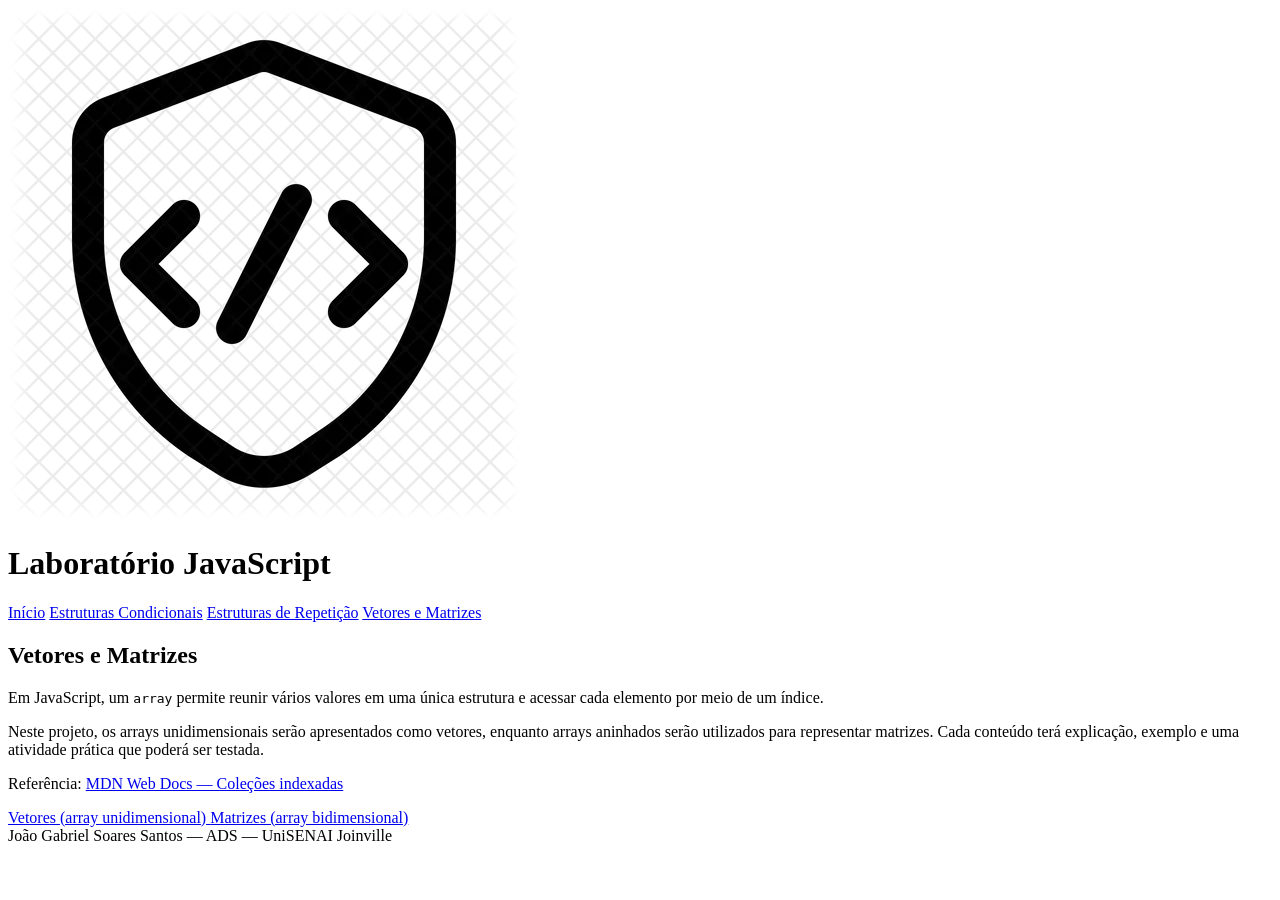
==== pages/arrays/arrays.html @ 681ab00b "feat: adiciona página de vetores e matrizes" ====
<!DOCTYPE html>
<html lang="pt-br">

<head>
    <meta charset="UTF-8">
    <meta name="viewport" content="width=device-width, initial-scale=1.0">

    <title>Vetores e Matrizes - Laboratório JavaScript</title>

    <link rel="stylesheet" type="text/css" href="../../css/style.css">
</head>

<body>

    <header>
        <img src="../../img/logo.png" alt="Logo do Laboratório JavaScript">
        <h1>Laboratório JavaScript</h1>
    </header>

    <nav class="menu-principal" aria-label="Navegação principal">
        <a class="opcao" href="../../index.html">Início</a>
        <a class="opcao" href="../condicionais/estruturas-condicionais.html">Estruturas Condicionais</a>
        <a class="opcao" href="../repeticao/estruturas-de-repeticao.html">Estruturas de Repetição</a>
        <a class="opcao" href="arrays.html">Vetores e Matrizes</a>
    </nav>

    <main>
        <section class="introducao-categoria">
            <h2>Vetores e Matrizes</h2>

            <p>
                Em JavaScript, um <code>array</code> permite reunir vários valores
                em uma única estrutura e acessar cada elemento por meio de um índice.
            </p>

            <p>
                Neste projeto, os arrays unidimensionais serão apresentados como
                vetores, enquanto arrays aninhados serão utilizados para representar
                matrizes. Cada conteúdo terá explicação, exemplo e uma atividade prática
                que poderá ser testada.
            </p>

            <p class="fonte-conteudo">
                Referência:
                <a href="https://developer.mozilla.org/pt-BR/docs/Web/JavaScript/Guide/Indexed_collections"
                target="_blank"
                rel="noopener noreferrer">
                    MDN Web Docs — Coleções indexadas
                </a>
            </p>
        </section>

        <nav class="menu-conteudos" aria-label="Conteúdos de vetores e matrizes">
            <a class="opcao-conteudo" href="vetores.html">
                Vetores (array unidimensional)
            </a>

            <a class="opcao-conteudo" href="matrizes.html">
                Matrizes (array bidimensional)
            </a>
        </nav>
    </main>

    <footer>
        João Gabriel Soares Santos — ADS — UniSENAI Joinville
    </footer>

</body>

</html>
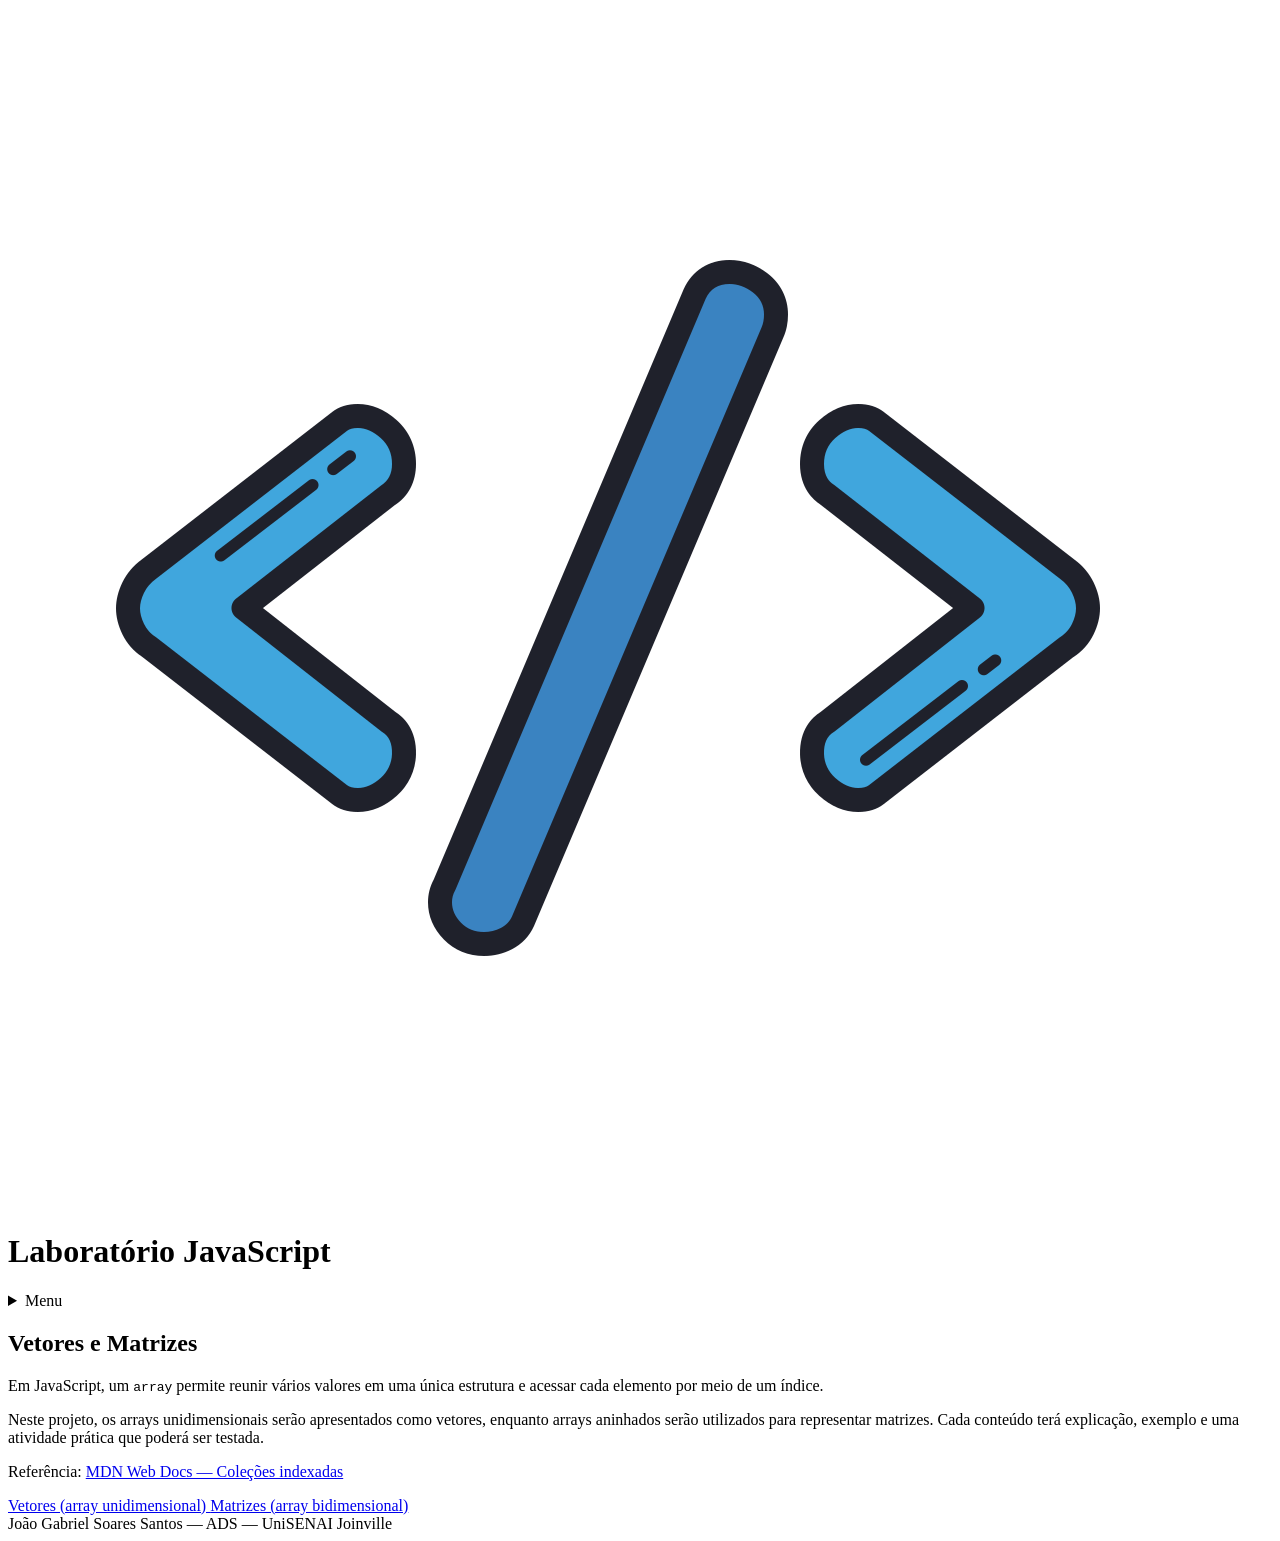
==== commit 7717725f: "feat: atualiza pagina inicial e adiciona menu expansivel" ====
--- a/pages/arrays/arrays.html
+++ b/pages/arrays/arrays.html
@@ -17,12 +17,16 @@
         <h1>Laboratório JavaScript</h1>
     </header>
 
-    <nav class="menu-principal" aria-label="Navegação principal">
-        <a class="opcao" href="../../index.html">Início</a>
-        <a class="opcao" href="../condicionais/estruturas-condicionais.html">Estruturas Condicionais</a>
-        <a class="opcao" href="../repeticao/estruturas-de-repeticao.html">Estruturas de Repetição</a>
-        <a class="opcao" href="arrays.html">Vetores e Matrizes</a>
-    </nav>
+    <details class="menu-expansivel">
+        <summary class="botao-menu">Menu</summary>
+
+        <nav class="menu-principal" aria-label="Navegação principal">
+            <a class="opcao" href="../../index.html">Início</a>
+            <a class="opcao" href="../condicionais/estruturas-condicionais.html">Estruturas Condicionais</a>
+            <a class="opcao" href="../repeticao/estruturas-de-repeticao.html">Estruturas de Repetição</a>
+            <a class="opcao" href="arrays.html">Vetores e Matrizes</a>
+        </nav>
+    </details>
 
     <main>
         <section class="introducao-categoria">
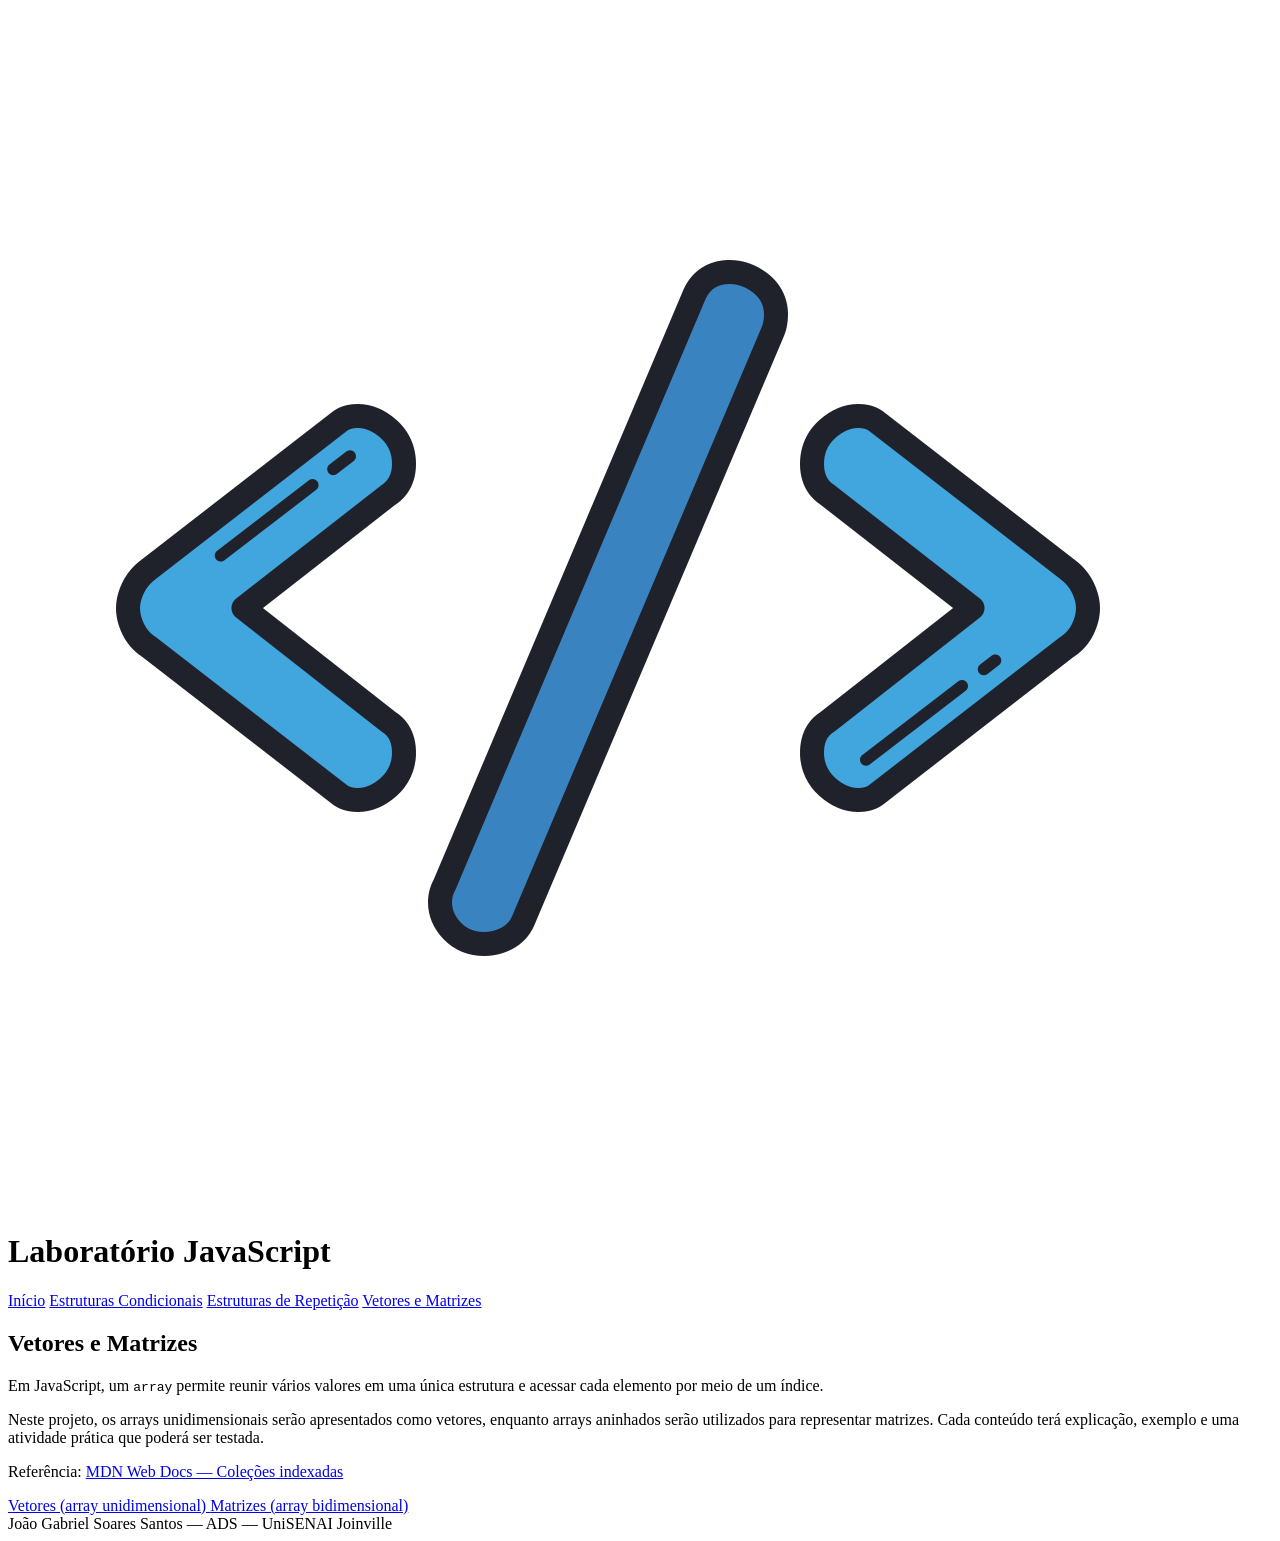
==== commit 92a60417: "refactor: reorganiza navegação e exibe testadores" ====
--- a/pages/arrays/arrays.html
+++ b/pages/arrays/arrays.html
@@ -15,10 +15,6 @@
     <header>
         <img src="../../img/logo.png" alt="Logo do Laboratório JavaScript">
         <h1>Laboratório JavaScript</h1>
-    </header>
-
-    <details class="menu-expansivel">
-        <summary class="botao-menu">Menu</summary>
 
         <nav class="menu-principal" aria-label="Navegação principal">
             <a class="opcao" href="../../index.html">Início</a>
@@ -26,7 +22,7 @@
             <a class="opcao" href="../repeticao/estruturas-de-repeticao.html">Estruturas de Repetição</a>
             <a class="opcao" href="arrays.html">Vetores e Matrizes</a>
         </nav>
-    </details>
+    </header>
 
     <main>
         <section class="introducao-categoria">
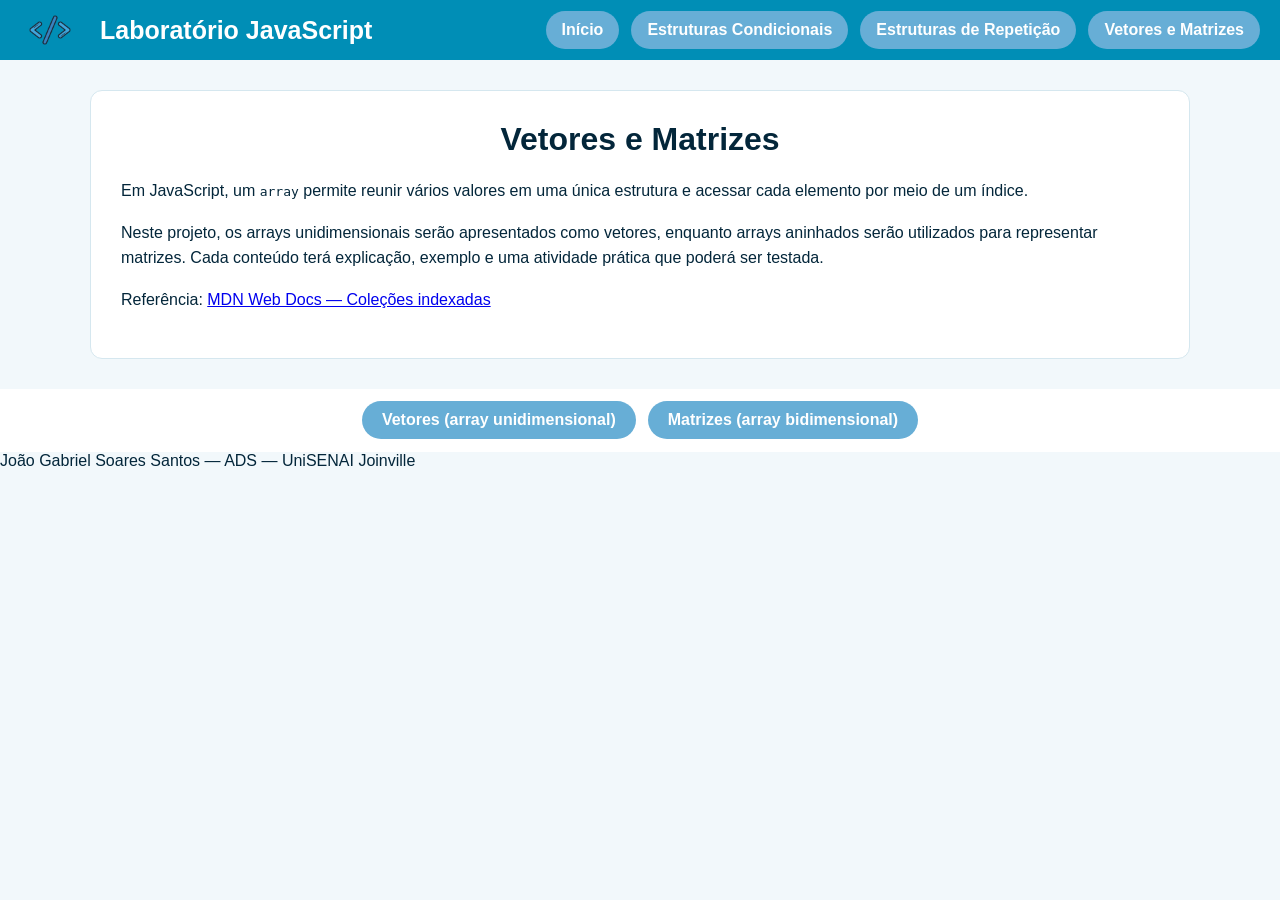
==== commit fde9a053: "refactor: padroniza navegação e estrutura dos testadores" ====
--- a/pages/arrays/arrays.html
+++ b/pages/arrays/arrays.html
@@ -42,24 +42,18 @@
 
             <p class="fonte-conteudo">
                 Referência:
-                <a href="https://developer.mozilla.org/pt-BR/docs/Web/JavaScript/Guide/Indexed_collections"
-                target="_blank"
-                rel="noopener noreferrer">
-                    MDN Web Docs — Coleções indexadas
+                <a
+                    href="https://developer.mozilla.org/pt-BR/docs/Web/JavaScript/Guide/Indexed_collections"
+                    target="_blank"rel="noopener noreferrer">MDN Web Docs — Coleções indexadas
                 </a>
             </p>
         </section>
+    </main>
 
-        <nav class="menu-conteudos" aria-label="Conteúdos de vetores e matrizes">
-            <a class="opcao-conteudo" href="vetores.html">
-                Vetores (array unidimensional)
-            </a>
-
-            <a class="opcao-conteudo" href="matrizes.html">
-                Matrizes (array bidimensional)
-            </a>
-        </nav>
-    </main>
+    <nav class="menu-conteudos" aria-label="Conteúdos de vetores e matrizes">
+        <a class="opcao-conteudo" href="vetores.html">Vetores (array unidimensional)</a>
+        <a class="opcao-conteudo" href="matrizes.html">Matrizes (array bidimensional)</a>
+    </nav>
 
     <footer>
         João Gabriel Soares Santos — ADS — UniSENAI Joinville
--- a/css/style.css
+++ b/css/style.css
@@ -0,0 +1,152 @@
+@charset "UTF-8";
+
+/* Aplica o cálculo de tamanho a todos os elementos */
+* {
+    box-sizing: border-box;
+}
+
+/* Configuração geral da página */
+body {
+    margin: 0;
+    font-family: "Century Gothic", Arial, sans-serif;
+    color: #03263a;
+    background-color: #f2f8fb;
+}
+
+/* Cabeçalho */
+header {
+    display: flex;
+    align-items: center;
+    padding: 5px 0 5px 25px;
+    background-color: #008eb6;
+}
+
+/* Logo presente dentro do cabeçalho */
+header img {
+    width: 50px;
+    height: 50px;
+    object-fit: contain;
+}
+
+/* Título presente dentro do cabeçalho */
+header h1 {
+    margin: 0 0 0 25px;
+    font-size: 25px;
+    color: #ffffff;
+}
+
+/* Menu principal sempre visível */
+.menu-principal {
+    display: flex;
+    align-items: center;
+    gap: 12px;
+    margin-left: auto;
+    padding: 0 20px;
+    background-color: transparent;
+}
+
+/* Opções do menu principal */
+.menu-principal .opcao {
+    display: block;
+    padding: 10px 16px;
+    color: #ffffff;
+    background-color: #67aed6;
+    font-weight: bold;
+    text-align: center;
+    text-decoration: none;
+    white-space: nowrap;
+    border-radius: 20px;
+}
+
+/* Mudança de cor ao passar o mouse */
+.menu-principal .opcao:hover {
+    background-color: #203c5f;
+}
+/* Navegação específica de cada categoria */
+.menu-conteudos {
+    display: flex;
+    justify-content: center;
+    gap: 12px;
+    padding: 12px 20px;
+    background-color: #ffffff;
+    border-bottom: 1px solid #ffffff;
+}
+
+/* Botões das estruturas */
+.menu-conteudos .opcao-conteudo {
+    display: block;
+    padding: 10px 20px;
+    color: #ffffff;
+    background-color: #67aed6;
+    font-weight: bold;
+    text-decoration: none;
+    border-radius: 20px;
+}
+
+/* Mudança de cor ao passar o mouse */
+.menu-conteudos .opcao-conteudo:hover {
+    background-color: #203c5f;
+}
+
+/* Área principal das páginas */
+main {
+    width: 90%;
+    max-width: 1100px;
+    margin: 30px auto;
+}
+
+/* Blocos de conteúdo */
+section {
+    margin-bottom: 25px;
+    padding: 30px;
+    background-color: #ffffff;
+    border: 1px solid #d5e7ef;
+    border-radius: 12px;
+}
+
+/* Títulos principais das seções */
+h2 {
+    margin-top: 0;
+    margin-bottom: 20px;
+    color: #03263a;
+    text-align: center;
+    font-size: 32px;
+}
+
+/* Subtítulos */
+h3 {
+    margin-top: 28px;
+    margin-bottom: 12px;
+    color: #03263a;
+    font-size: 21px;
+}
+
+/* Parágrafos dentro do conteúdo principal */
+main p {
+    margin-top: 0;
+    margin-bottom: 16px;
+    line-height: 1.6;
+}
+
+/* Listas explicativas */
+main li {
+    margin-bottom: 8px;
+    line-height: 1.5;
+}
+
+/* Ícones das tecnologias */
+.tecnologias-pagina {
+    display: flex;
+    justify-content: center;
+    align-items: center;
+    gap: 20px;
+    margin-bottom: 25px;
+    flex-wrap: wrap;
+}
+
+/* Imagens dentro do grupo de tecnologias */
+.tecnologias-pagina img {
+    width: 70px;
+    height: 70px;
+    object-fit: contain;
+}
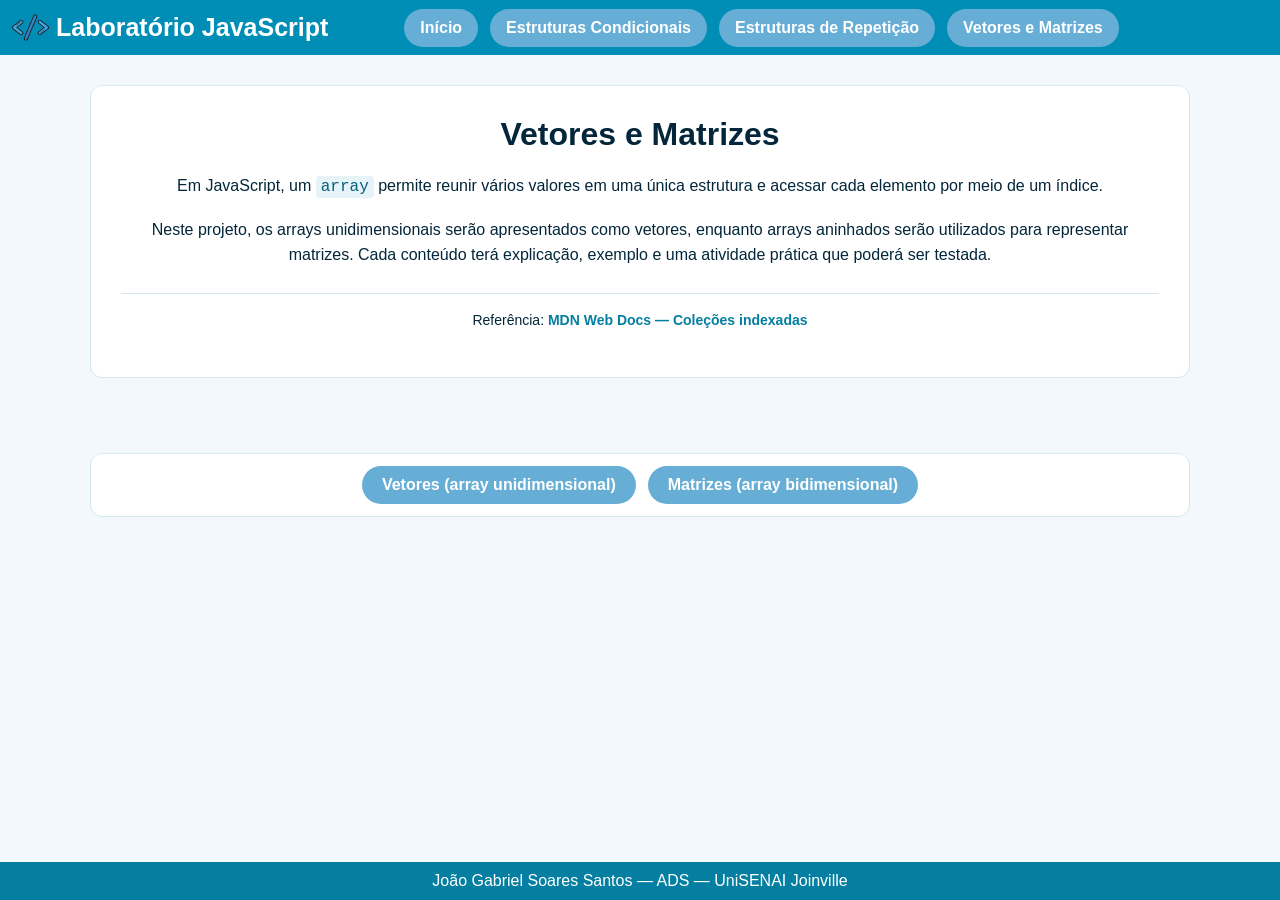
==== commit 808ed9dc: "refactor: remove redundâncias e padroniza páginas HTML" ====
--- a/pages/arrays/arrays.html
+++ b/pages/arrays/arrays.html
@@ -11,7 +11,6 @@
 </head>
 
 <body>
-
     <header>
         <img src="../../img/logo.png" alt="Logo do Laboratório JavaScript">
         <h1>Laboratório JavaScript</h1>
@@ -44,7 +43,7 @@
                 Referência:
                 <a
                     href="https://developer.mozilla.org/pt-BR/docs/Web/JavaScript/Guide/Indexed_collections"
-                    target="_blank"rel="noopener noreferrer">MDN Web Docs — Coleções indexadas
+                    target="_blank" rel="noopener noreferrer">MDN Web Docs — Coleções indexadas
                 </a>
             </p>
         </section>
@@ -55,9 +54,7 @@
         <a class="opcao-conteudo" href="matrizes.html">Matrizes (array bidimensional)</a>
     </nav>
 
-    <footer>
-        João Gabriel Soares Santos — ADS — UniSENAI Joinville
-    </footer>
+    <footer>João Gabriel Soares Santos — ADS — UniSENAI Joinville</footer>
 
 </body>
 
--- a/css/style.css
+++ b/css/style.css
@@ -1,101 +1,111 @@
 @charset "UTF-8";
 
-/* Aplica o cálculo de tamanho a todos os elementos */
+/* Configurações globais */
+
 * {
     box-sizing: border-box;
 }
 
-/* Configuração geral da página */
 body {
+    min-height: 100vh;
     margin: 0;
+    display: flex;
+    flex-direction: column;
     font-family: "Century Gothic", Arial, sans-serif;
     color: #03263a;
     background-color: #f2f8fb;
 }
 
+
 /* Cabeçalho */
+
 header {
     display: flex;
     align-items: center;
-    padding: 5px 0 5px 25px;
+    padding: 5px 0 5px 8px;
     background-color: #008eb6;
 }
 
-/* Logo presente dentro do cabeçalho */
 header img {
-    width: 50px;
-    height: 50px;
+    width: 45px;
+    height: 45px;
     object-fit: contain;
 }
 
-/* Título presente dentro do cabeçalho */
 header h1 {
-    margin: 0 0 0 25px;
+    margin: 0 0 0 3px;
+    color: #ffffff;
     font-size: 25px;
-    color: #ffffff;
-}
-
-/* Menu principal sempre visível */
+}
+
+
+/* Navegação principal */
+
 .menu-principal {
     display: flex;
     align-items: center;
     gap: 12px;
-    margin-left: auto;
+    margin-left: 56px;
     padding: 0 20px;
-    background-color: transparent;
-}
-
-/* Opções do menu principal */
+}
+
 .menu-principal .opcao {
     display: block;
     padding: 10px 16px;
     color: #ffffff;
     background-color: #67aed6;
+    border-radius: 20px;
     font-weight: bold;
     text-align: center;
     text-decoration: none;
     white-space: nowrap;
-    border-radius: 20px;
-}
-
-/* Mudança de cor ao passar o mouse */
+}
+
 .menu-principal .opcao:hover {
     background-color: #203c5f;
 }
-/* Navegação específica de cada categoria */
+
+
+/* Navegação entre os conteúdos de cada categoria */
+
 .menu-conteudos {
+    width: 90%;
+    max-width: 1100px;
+    margin: 20px auto;
+    padding: 12px 20px;
     display: flex;
     justify-content: center;
+    align-items: center;
     gap: 12px;
-    padding: 12px 20px;
     background-color: #ffffff;
-    border-bottom: 1px solid #ffffff;
-}
-
-/* Botões das estruturas */
+    border: 1px solid #d5e7ef;
+    border-radius: 12px;
+}
+
 .menu-conteudos .opcao-conteudo {
     display: block;
     padding: 10px 20px;
     color: #ffffff;
     background-color: #67aed6;
+    border-radius: 20px;
     font-weight: bold;
     text-decoration: none;
-    border-radius: 20px;
-}
-
-/* Mudança de cor ao passar o mouse */
+}
+
 .menu-conteudos .opcao-conteudo:hover {
     background-color: #203c5f;
 }
 
-/* Área principal das páginas */
+
+/* Conteúdo principal */
+
 main {
     width: 90%;
     max-width: 1100px;
     margin: 30px auto;
-}
-
-/* Blocos de conteúdo */
+    text-align: center;
+}
+
 section {
     margin-bottom: 25px;
     padding: 30px;
@@ -104,16 +114,17 @@
     border-radius: 12px;
 }
 
-/* Títulos principais das seções */
+
+/* Títulos, textos e listas */
+
 h2 {
     margin-top: 0;
     margin-bottom: 20px;
     color: #03263a;
-    text-align: center;
     font-size: 32px;
-}
-
-/* Subtítulos */
+    text-align: center;
+}
+
 h3 {
     margin-top: 28px;
     margin-bottom: 12px;
@@ -121,32 +132,207 @@
     font-size: 21px;
 }
 
-/* Parágrafos dentro do conteúdo principal */
 main p {
     margin-top: 0;
     margin-bottom: 16px;
     line-height: 1.6;
 }
 
-/* Listas explicativas */
+main ul,
+main ol {
+    padding-left: 0;
+    list-style-position: inside;
+    text-align: center;
+}
+
 main li {
     margin-bottom: 8px;
     line-height: 1.5;
 }
 
+
+/* Links presentes no conteúdo */
+
+main a {
+    color: #047fa1;
+    font-weight: bold;
+    text-decoration: none;
+}
+
+main a:hover {
+    color: #203c5f;
+    text-decoration: underline;
+}
+
+
+/* Blocos de sintaxe e exemplos */
+
+main pre {
+    width: 90%;
+    max-width: 750px;
+    margin: 20px auto;
+    padding: 18px 20px;
+    overflow-x: auto;
+    color: #ffffff;
+    background-color: #67aed6;
+    border-radius: 8px;
+    text-align: left;
+}
+
+main code {
+    padding: 2px 5px;
+    color: #075f7a;
+    background-color: #e6f3f8;
+    border-radius: 4px;
+    font-family: Consolas, "Courier New", monospace;
+}
+
+main pre code {
+    padding: 0;
+    color: #ffffff;
+    background-color: transparent;
+    border-radius: 0;
+}
+
+
 /* Ícones das tecnologias */
+
 .tecnologias-pagina {
+    margin-bottom: 25px;
     display: flex;
     justify-content: center;
     align-items: center;
+    flex-wrap: wrap;
     gap: 20px;
-    margin-bottom: 25px;
-    flex-wrap: wrap;
-}
-
-/* Imagens dentro do grupo de tecnologias */
+}
+
 .tecnologias-pagina img {
     width: 70px;
     height: 70px;
     object-fit: contain;
+}
+
+
+/* Blocos da atividade prática */
+
+.testador-atividade,
+.enunciado-atividade,
+.orientacao-console {
+    width: 90%;
+    max-width: 850px;
+}
+
+.enunciado-atividade {
+    margin: 0 auto 20px;
+    padding: 16px 18px;
+    background-color: #e6f3f8;
+    border-left: 4px solid #008eb6;
+    border-radius: 6px;
+    line-height: 1.6;
+}
+
+.orientacao-console {
+    margin: 25px auto;
+    padding: 20px;
+    background-color: #f2f8fb;
+    border: 1px solid #b8d4e0;
+    border-radius: 8px;
+}
+
+.orientacao-console h3 {
+    margin-top: 0;
+}
+
+
+/* Testador da atividade */
+
+.testador-atividade {
+    margin: 25px auto 0;
+    padding: 25px;
+    background-color: #f8fbfd;
+    border: 1px solid #d5e7ef;
+    border-radius: 12px;
+}
+
+.testador-atividade h3 {
+    margin: 25px 0 12px;
+    text-align: center;
+}
+
+.testador-atividade h3:first-child {
+    margin-top: 0;
+}
+
+.testador-atividade textarea,
+.testador-atividade iframe {
+    display: block;
+    width: 100%;
+    height: 500px;
+    margin: 0 auto;
+    background-color: #ffffff;
+    border: 1px solid #b8d4e0;
+    border-radius: 8px;
+}
+
+.testador-atividade textarea {
+    padding: 15px;
+    overflow-y: auto;
+    color: #03263a;
+    font-family: Consolas, "Courier New", monospace;
+    font-size: 14px;
+    line-height: 1.5;
+    resize: none;
+    scrollbar-width: thin;
+    scrollbar-color: #8399b3 #ffffff;
+}
+
+.testador-atividade > button {
+    display: block;
+    margin: 20px auto 0;
+    padding: 12px 24px;
+    color: #ffffff;
+    background-color: #008eb6;
+    border: none;
+    border-radius: 20px;
+    font-family: inherit;
+    font-size: 16px;
+    font-weight: bold;
+    cursor: pointer;
+}
+
+.testador-atividade > button:hover {
+    background-color: #203c5f;
+}
+
+
+/* Elementos auxiliares */
+
+.fonte-conteudo {
+    margin-top: 25px;
+    padding-top: 15px;
+    border-top: 1px solid #d5e7ef;
+    font-size: 14px;
+}
+
+kbd {
+    display: inline-block;
+    padding: 3px 7px;
+    color: #ffffff;
+    background-color: #03263a;
+    border: 1px solid #008eb6;
+    border-radius: 4px;
+    font-family: Consolas, "Courier New", monospace;
+    font-size: 13px;
+}
+
+
+/* Rodapé */
+
+footer {
+    width: 100%;
+    margin-top: auto;
+    padding: 10px 20px;
+    color: #ffffff;
+    background-color: #047fa1;
+    text-align: center;
 }
